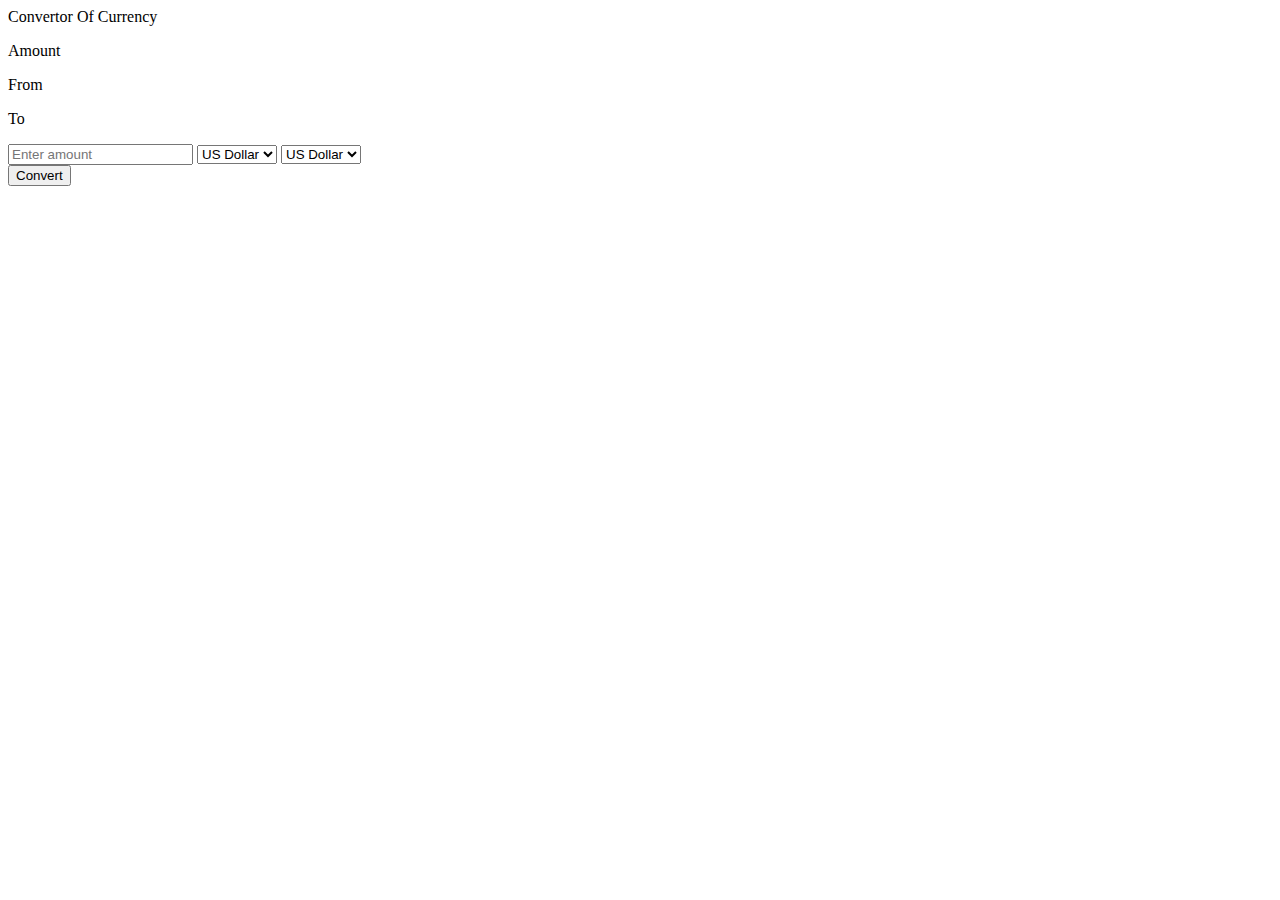
==== currency.html @ 66bac2e0 "html minnie project" ====
<!DOCTYPE html>
<html lang = "en">
    <head>
        <meta charset="UTF-8" />
        <meta http-equiv="X-UA-Compatible" content="IE=edge" />
        <meta name="viewport" content="width=device-width, initial-scale=1.0">
        <title>The Magic Of Currency</title>
        <link rel="stylesheet" href="currency.css">
        <script src="currency.js"></script>
    </head>
    <body>
        <hi>Convertor Of Currency</hi>
        <div class="container">
            <div class="convert">
                <p>Amount</p>
                <p>From</p>
                <p>To</p>
            </div>
            <form action="">
                <div class="currencies">
                    <input
                    type="number"
                    id="amount"
                    placeholder="Enter amount"
                    step=".0001"
                    />
                    <select name="" id="local_currency">
                        <option value="USD">US Dollar</option>
                    </select>
                    <select name="" id="Foreign_currency">
                        <option value="USD">US Dollar</option>
                    </select>
                </div>
                <input type="submit" value="Convert" />
            </form>
            <div id="results"></div>
        </div>
    </body>
</html>
---- currency.css ----
body{
    background: url(https://images.pexels.com/photos/7634158/pexels-photo-7634158.jpeg?auto=compress&cs=tinysrgb&w=1260&h=750&dpr=2);
    background-position: fill ;
    background-size: center;
}
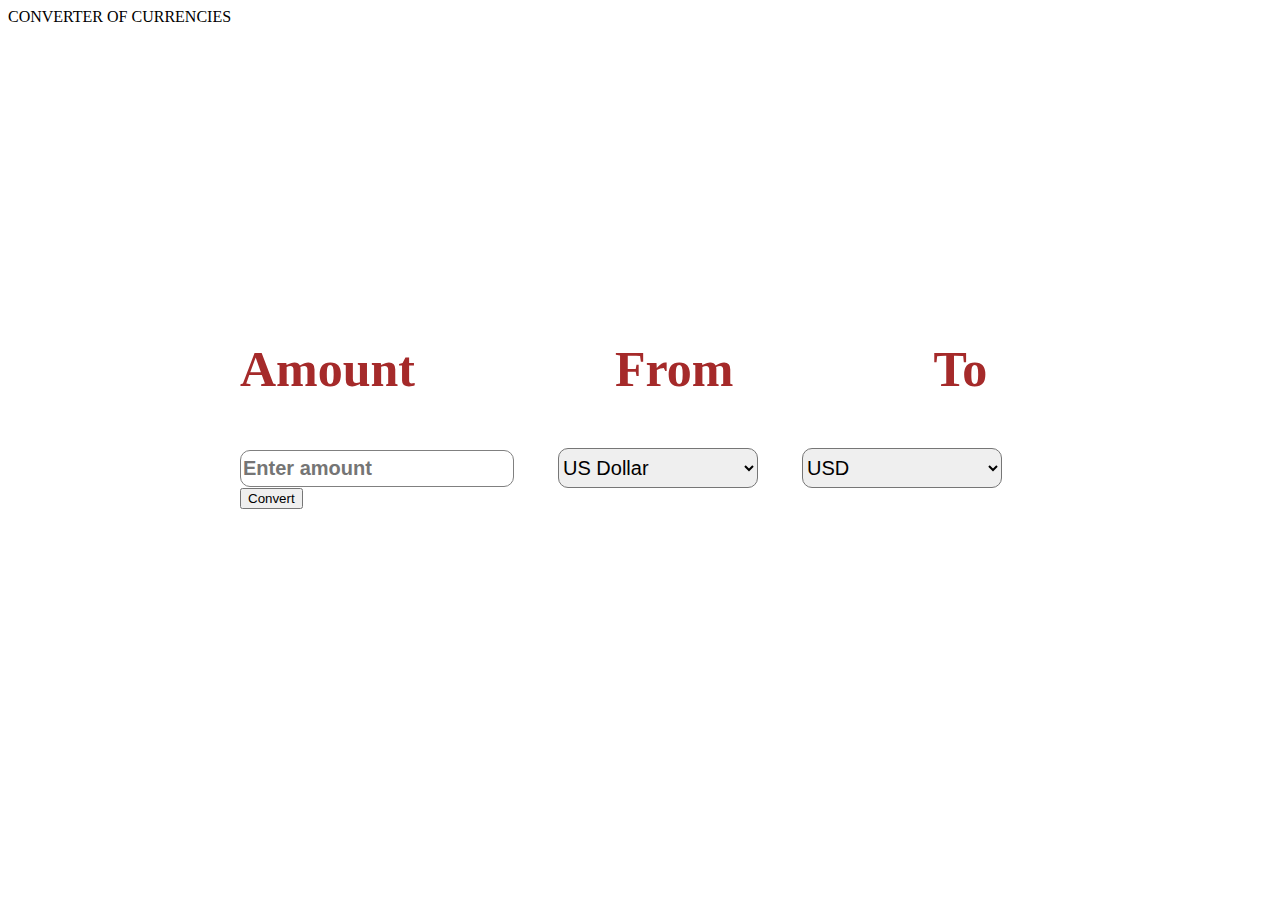
==== commit 8105d779: "PUSHING MY COMMITS" ====
--- a/currency.html
+++ b/currency.html
@@ -9,7 +9,7 @@
         <script src="currency.js"></script>
     </head>
     <body>
-        <hi>Convertor Of Currency</hi>
+        <hi>CONVERTER OF CURRENCIES</hi>
         <div class="container">
             <div class="convert">
                 <p>Amount</p>
@@ -22,18 +22,31 @@
                     type="number"
                     id="amount"
                     placeholder="Enter amount"
-                    step=".0001"
+                    step="1"
                     />
-                    <select name="" id="local_currency">
+                    <select name="" id="local_currency"> 
                         <option value="USD">US Dollar</option>
+                        <option value="EUR">EUR</option>
+                        <option value="MAD">MAD - Moroccan Dirham</option>
+                        <option value="MDL">MDL - Moldovan Leu</option>
+                        <option value="MGA">MGA - Malagasy Ariary</option>
                     </select>
-                    <select name="" id="Foreign_currency">
-                        <option value="USD">US Dollar</option>
+                    <!-- <div class="currency converter__StyledDiv-zieln1-0 dYwyct">
+                        <button aria-label="Swap currencies" type="button" class="miscellany__StyledButton-sc-1r08bla-0 kDuZbJ"></button>
+
+                    </div> -->
+                    <select name="" id="foreign_Currency">
+                        <option value="USD">USD</option> 
+                        <option value="EUR">EUR - Euro</option>
+                        <option value="KES">KES - Kenyan Shilling</option>
+                        <option value="SDG">SDG - Sudanese Pound</option>
+                        <option value="SEK">SEK - Swedish Krona</option>
                     </select>
                 </div>
                 <input type="submit" value="Convert" />
             </form>
             <div id="results"></div>
         </div>
+        
     </body>
 </html>    --- a/currency.css
+++ b/currency.css
@@ -1,5 +1,68 @@
 body{
-    background: url(https://images.pexels.com/photos/7634158/pexels-photo-7634158.jpeg?auto=compress&cs=tinysrgb&w=1260&h=750&dpr=2);
-    background-position: fill ;
+    background: url(https://images.pexels.com/photos/4386178/pexels-photo-4386178.jpeg?auto=compress&cs=tinysrgb&w=600);
+    background-position: fit ;
     background-size: center;
 }
+ h1 {
+    text-align: center;
+    color:yellow;
+    font-size: 100px;
+ }
+ .container {
+    padding:40px;
+    margin-top: 40px;
+    width: 800px;
+    height: 400px;
+    background:gray (240, 96%, 56%);
+    background: transparent;
+    top: 50%;
+    left: 50%;
+    transform: translate(-50%, -50%);
+    position: absolute;
+    border-radius: 30px;
+ }
+ .convert {
+    display: inline-flex;
+ }
+ p{
+    padding-right: 200px;
+    font-weight: bold;
+    font-size: 50px;
+    color: brown;
+ }
+ input[type="number"]{
+    height: 33px;
+    border: 1px solid gray;
+    border-radius: 10px;
+    outline: none;
+    font-weight: bold;
+    font-size: 20px;
+ }
+ select{
+    margin-left: 40px;
+    width: 200px;
+    height: 40px;
+    border-radius: 10px;
+    outline: none;
+    font-size: 20px;
+ }
+ input [type="submit"]{
+    margin: 40px 180px;
+    width: 50%;
+    height: 40px;
+    border-radius: 20px;
+    border: none;
+    background: yellow;
+    color: black;
+    font-size: 30px;
+
+ }
+ input[type="submit"]:hover{
+    background: rgb(1, 105, 53);
+    cursor: pointer;
+ }
+ #results {
+    font-size: 40px;
+    font-weight: bold;
+    color: yellow;
+ }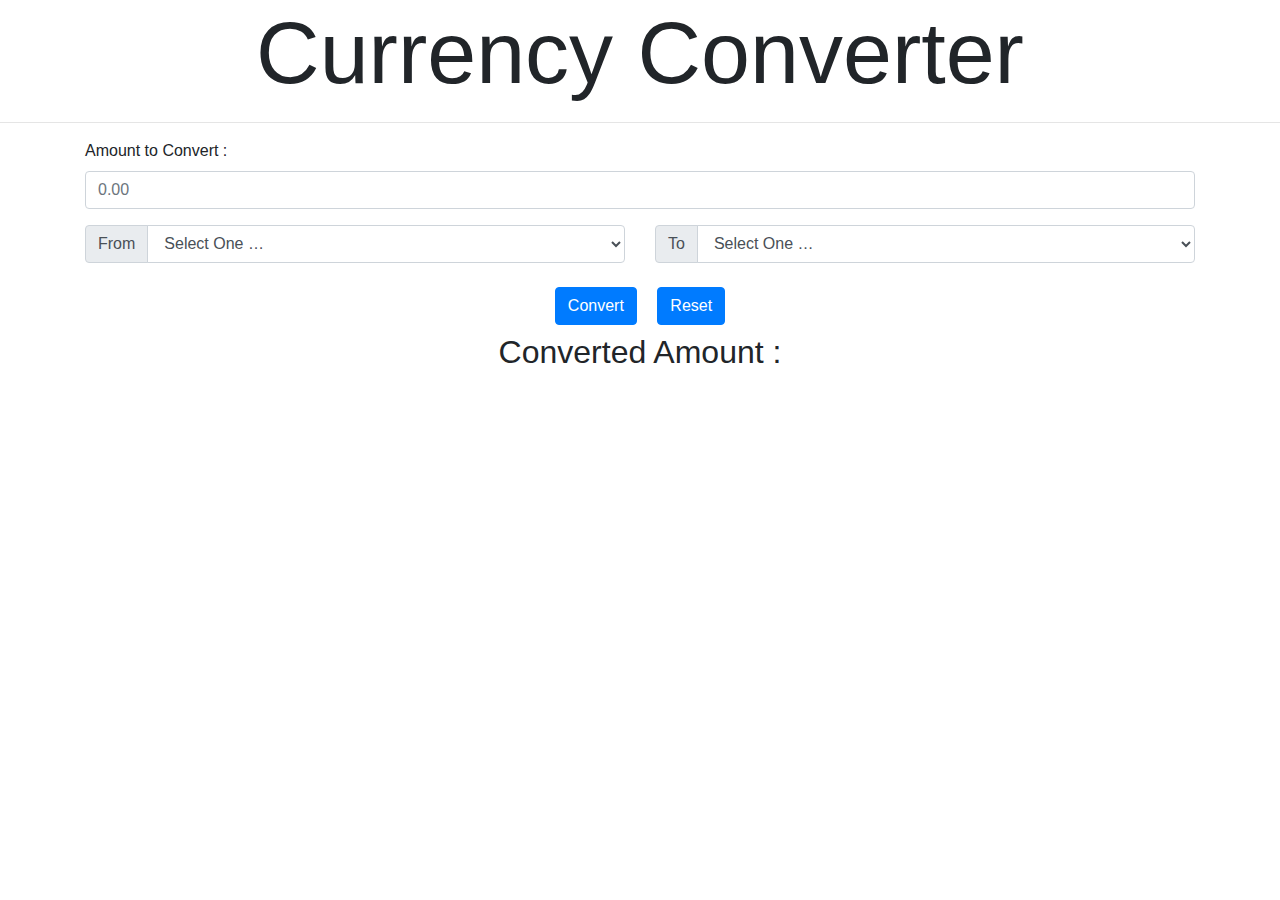
==== commit 7474875b: "still pushing" ====
--- a/currency.html
+++ b/currency.html
@@ -1,52 +1,448 @@
 <!DOCTYPE html>
-<html lang = "en">
-    <head>
-        <meta charset="UTF-8" />
-        <meta http-equiv="X-UA-Compatible" content="IE=edge" />
-        <meta name="viewport" content="width=device-width, initial-scale=1.0">
-        <title>The Magic Of Currency</title>
-        <link rel="stylesheet" href="currency.css">
-        <script src="currency.js"></script>
-    </head>
-    <body>
-        <hi>CONVERTER OF CURRENCIES</hi>
-        <div class="container">
-            <div class="convert">
-                <p>Amount</p>
-                <p>From</p>
-                <p>To</p>
-            </div>
-            <form action="">
-                <div class="currencies">
-                    <input
-                    type="number"
-                    id="amount"
-                    placeholder="Enter amount"
-                    step="1"
-                    />
-                    <select name="" id="local_currency"> 
-                        <option value="USD">US Dollar</option>
-                        <option value="EUR">EUR</option>
-                        <option value="MAD">MAD - Moroccan Dirham</option>
-                        <option value="MDL">MDL - Moldovan Leu</option>
-                        <option value="MGA">MGA - Malagasy Ariary</option>
-                    </select>
-                    <!-- <div class="currency converter__StyledDiv-zieln1-0 dYwyct">
-                        <button aria-label="Swap currencies" type="button" class="miscellany__StyledButton-sc-1r08bla-0 kDuZbJ"></button>
-
-                    </div> -->
-                    <select name="" id="foreign_Currency">
-                        <option value="USD">USD</option> 
-                        <option value="EUR">EUR - Euro</option>
-                        <option value="KES">KES - Kenyan Shilling</option>
-                        <option value="SDG">SDG - Sudanese Pound</option>
-                        <option value="SEK">SEK - Swedish Krona</option>
-                    </select>
-                </div>
-                <input type="submit" value="Convert" />
-            </form>
-            <div id="results"></div>
-        </div>
-        
-    </body>
-</html>    +<html lang="en" >
+<head>
+  <meta charset="UTF-8">
+  <title>Currency Converter</title>
+  <link rel="stylesheet" href="./style.css">
+  <!-- <meta name="viewport" content="width=device-width, initial-scale=1" /> -->
+  <meta name="description" content="A online Currency converter in HTML5, CSS3 and Javascript." />
+  <!-- add icon link -->
+  <link rel = "icon" href="image-removebg-preview.png"
+  type = "png">
+</head>
+<body>
+<!-- partial:index.partial.html -->
+<!DOCTYPE html> 
+
+<html lang="en"> 
+
+  
+
+<head> 
+
+    <meta charset="UTF-8"> 
+
+    <meta http-equiv="X-UA-Compatible" content="IE=edge"> 
+
+    <meta name="viewport" content="width=device-width, initial-scale=1.0"> 
+
+  
+
+    <title>Currency Converter</title> 
+
+  
+
+    <link rel="stylesheet" 
+
+          href= 
+
+"https://maxcdn.bootstrapcdn.com/bootstrap/4.5.2/css/bootstrap.min.css"> 
+
+    <script src= 
+
+"https://ajax.googleapis.com/ajax/libs/jquery/3.5.1/jquery.min.js"> 
+
+    </script> 
+
+    <script src= 
+
+"https://cdnjs.cloudflare.com/ajax/libs/popper.js/1.16.0/umd/popper.min.js"> 
+
+    </script> 
+
+    <script src= 
+
+"https://maxcdn.bootstrapcdn.com/bootstrap/4.5.2/js/bootstrap.min.js"> 
+
+    </script> 
+
+  
+
+    <link rel="preconnect" 
+
+          href="https://fonts.gstatic.com"> 
+
+    <link href= 
+
+"https://fonts.googleapis.com/css2?family=Amiri&family=Lobster&family=Pacifico&display=swap" 
+
+          rel="stylesheet"> 
+
+  
+
+    <!-- linking style.css file-->
+
+    <link rel="stylesheet" href="style.css"> 
+
+</head> 
+
+  
+
+<body> 
+
+  
+
+    <!-- Currency Converter  -->
+
+    <h1 class="heading text-center display-2"> 
+
+        Currency Converter</h1> 
+
+  
+
+    <hr> 
+
+    <div class="container"> 
+
+  
+
+        <div class="main"> 
+
+  
+
+            <div class="form-group"> 
+
+                <label for="oamount"> 
+
+                    Amount to Convert :  
+
+                </label> 
+
+                <input type="text" 
+
+                       class="form-control searchBox" 
+
+                       placeholder="0.00" 
+
+                       id="oamount"> 
+
+            </div> 
+
+  
+
+            <div class="row"> 
+
+                <div class="col-sm-6"> 
+
+                    <div class="input-group mb-3"> 
+
+                        <div class="input-group-prepend"> 
+
+                            <span class="input-group-text">From</span> 
+
+                        </div> 
+
+                        <select class="form-control from" id="sel1"> 
+
+                            <option value="">Select One …</option> 
+
+                            <option value="USD">USD</option> 
+
+                            <option value="AED">AED</option> 
+
+                            <option value="ARS">ARS</option> 
+
+                            <option value="AUD">AUD</option> 
+
+                            <option value="BGN">BGN</option> 
+
+                            <option value="BRL">BRL</option> 
+
+                            <option value="BSD">BSD</option> 
+
+                            <option value="CAD">CAD</option> 
+
+                            <option value="CHF">CHF</option> 
+
+                            <option value="CLP">CLP</option> 
+
+                            <option value="CNY">CNY</option> 
+
+                            <option value="COP">COP</option> 
+
+                            <option value="CZK">CZK</option> 
+
+                            <option value="DKK">DKK</option> 
+
+                            <option value="DOP">DOP</option> 
+
+                            <option value="EGP">EGP</option> 
+
+                            <option value="EUR">EUR</option> 
+
+                            <option value="FJD">FJD</option> 
+
+                            <option value="GBP">GBP</option> 
+
+                            <option value="GTQ">GTQ</option> 
+
+                            <option value="HKD">HKD</option> 
+
+                            <option value="HRK">HRK</option> 
+
+                            <option value="HUF">HUF</option> 
+
+                            <option value="IDR">IDR</option> 
+
+                            <option value="ILS">ILS</option> 
+
+                            <option value="INR">INR</option> 
+
+                            <option value="ISK">ISK</option> 
+
+                            <option value="JPY">JPY</option> 
+
+                            <option value="KRW">KRW</option> 
+
+                            <option value="KZT">KZT</option> 
+
+                            <option value="MVR">MVR</option> 
+
+                            <option value="MXN">MXN</option> 
+
+                            <option value="MYR">MYR</option> 
+
+                            <option value="NOK">NOK</option> 
+
+                            <option value="NZD">NZD</option> 
+
+                            <option value="PAB">PAB</option> 
+
+                            <option value="PEN">PEN</option> 
+
+                            <option value="PHP">PHP</option> 
+
+                            <option value="PKR">PKR</option> 
+
+                            <option value="PLN">PLN</option> 
+
+                            <option value="PYG">PYG</option> 
+
+                            <option value="RON">RON</option> 
+
+                            <option value="RUB">RUB</option> 
+
+                            <option value="SAR">SAR</option> 
+
+                            <option value="SEK">SEK</option> 
+
+                            <option value="SGD">SGD</option> 
+
+                            <option value="THB">THB</option> 
+
+                            <option value="TRY">TRY</option> 
+
+                            <option value="TWD">TWD</option> 
+
+                            <option value="UAH">UAH</option> 
+
+                            <option value="UYU">UYU</option> 
+
+                            <option value="ZAR">ZAR</option> 
+
+                        </select> 
+
+                    </div> 
+
+                </div> 
+
+  
+
+                <div class="col-sm-6"> 
+
+                    <div class="input-group mb-3"> 
+
+                        <div class="input-group-prepend"> 
+
+                            <span class="input-group-text">To</span> 
+
+                        </div> 
+
+                        <select class="form-control to" id="sel2"> 
+
+                            <option value="">Select One …</option> 
+
+                            <option value="USD">USD</option> 
+
+                            <option value="AED">AED</option> 
+
+                            <option value="ARS">ARS</option> 
+
+                            <option value="AUD">AUD</option> 
+
+                            <option value="BGN">BGN</option> 
+
+                            <option value="BRL">BRL</option> 
+
+                            <option value="BSD">BSD</option> 
+
+                            <option value="CAD">CAD</option> 
+
+                            <option value="CHF">CHF</option> 
+
+                            <option value="CLP">CLP</option> 
+
+                            <option value="CNY">CNY</option> 
+
+                            <option value="COP">COP</option> 
+
+                            <option value="CZK">CZK</option> 
+
+                            <option value="DKK">DKK</option> 
+
+                            <option value="DOP">DOP</option> 
+
+                            <option value="EGP">EGP</option> 
+
+                            <option value="EUR">EUR</option> 
+
+                            <option value="FJD">FJD</option> 
+
+                            <option value="GBP">GBP</option> 
+
+                            <option value="GTQ">GTQ</option> 
+
+                            <option value="HKD">HKD</option> 
+
+                            <option value="HRK">HRK</option> 
+
+                            <option value="HUF">HUF</option> 
+
+                            <option value="IDR">IDR</option> 
+
+                            <option value="ILS">ILS</option> 
+
+                            <option value="INR">INR</option> 
+
+                            <option value="ISK">ISK</option> 
+
+                            <option value="JPY">JPY</option> 
+
+                            <option value="KRW">KRW</option> 
+
+                            <option value="KZT">KZT</option> 
+
+                            <option value="MVR">MVR</option> 
+
+                            <option value="MXN">MXN</option> 
+
+                            <option value="MYR">MYR</option> 
+
+                            <option value="NOK">NOK</option> 
+
+                            <option value="NZD">NZD</option> 
+
+                            <option value="PAB">PAB</option> 
+
+                            <option value="PEN">PEN</option> 
+
+                            <option value="PHP">PHP</option> 
+
+                            <option value="PKR">PKR</option> 
+
+                            <option value="PLN">PLN</option> 
+
+                            <option value="PYG">PYG</option> 
+
+                            <option value="RON">RON</option> 
+
+                            <option value="RUB">RUB</option> 
+
+                            <option value="SAR">SAR</option> 
+
+                            <option value="SEK">SEK</option> 
+
+                            <option value="SGD">SGD</option> 
+
+                            <option value="THB">THB</option> 
+
+                            <option value="TRY">TRY</option> 
+
+                            <option value="TWD">TWD</option> 
+
+                            <option value="UAH">UAH</option> 
+
+                            <option value="UYU">UYU</option> 
+
+                            <option value="ZAR">ZAR</option> 
+
+                        </select> 
+
+                    </div> 
+
+                </div> 
+
+            </div> 
+
+  
+
+            <div class="text-center"> 
+
+  
+
+                <!-- convert button -->
+
+                <button class="btn btn-primary convert m-2" 
+
+                        type="submit"> 
+
+                     Convert 
+
+              </button> 
+
+  
+
+                <!-- reset button -->
+
+                <button class="btn btn-primary m-2" 
+
+                        onclick="clearVal()"> 
+
+                   Reset 
+
+              </button> 
+
+            </div> 
+
+  
+
+        </div> 
+
+  
+
+        <div id="finalAmount" class="text-center"> 
+
+  
+
+            <!-- Display the converted amount -->
+
+            <h2>Converted Amount : 
+
+                <span class="finalValue" 
+
+                      style="color:green;"> 
+
+           </span> 
+
+            </h2> 
+
+        </div> 
+
+    </div> 
+
+  
+
+    <!-- linking script.js file -->
+
+    <script src="script.js"></script> 
+
+</bo> 
+
+  
+
+</html>
+<!-- partial -->
+  <script  src="./script.js"></script>
+
+</body>
+</html>